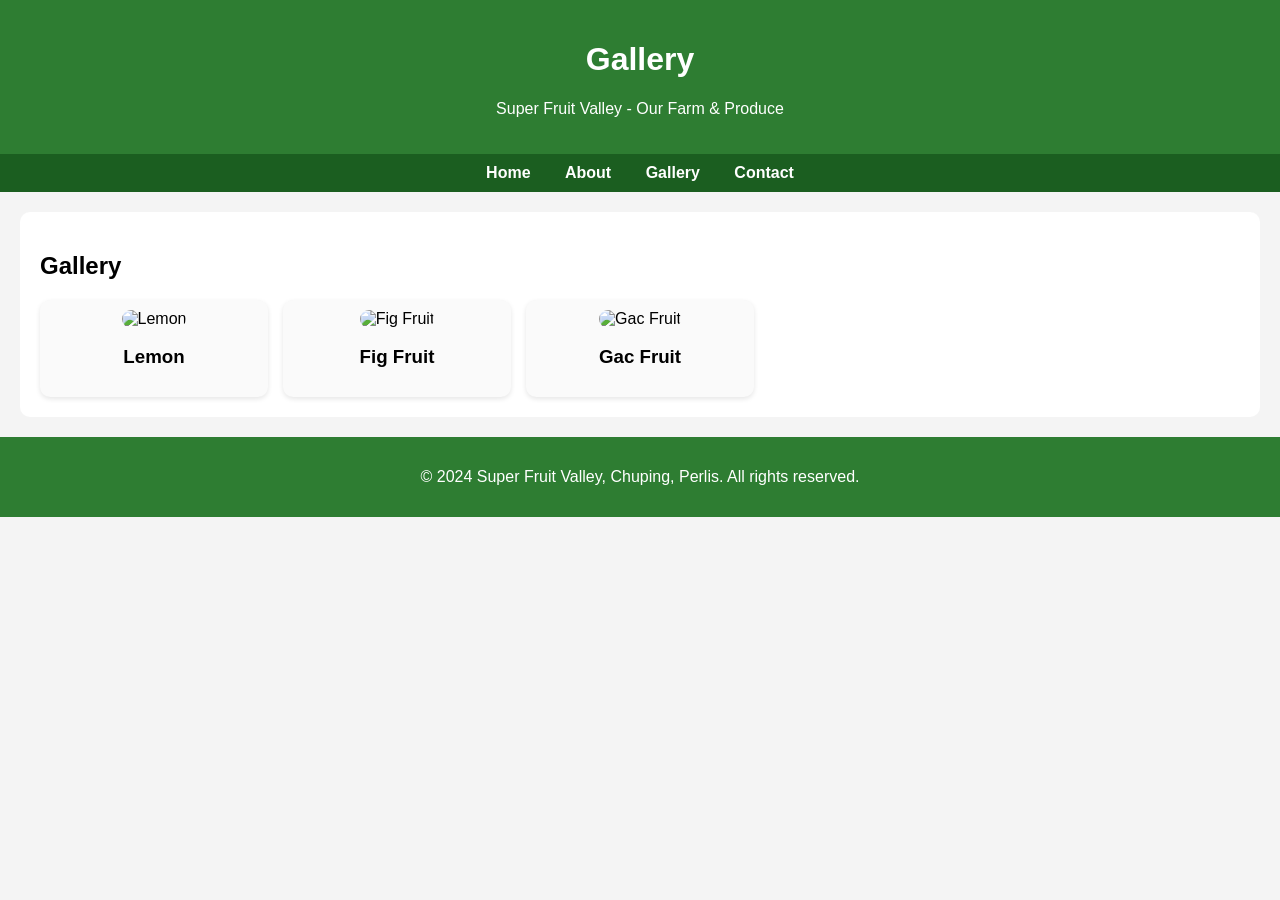
==== gallery.html @ a0f2943e "Add files via upload" ====
<!DOCTYPE html>
<html lang="en">
<head>
  <meta charset="UTF-8">
  <meta name="viewport" content="width=device-width, initial-scale=1.0">
  <title>Gallery - Super Fruit Valley Padang Besar</title>

  <style>
    body {
      font-family: Arial, sans-serif;
      margin: 0;
      background: #f4f4f4;
    }

    header {
      background: #2e7d32;
      color: white;
      padding: 20px;
      text-align: center;
    }

    nav {
      background: #1b5e20;
      padding: 10px;
      text-align: center;
    }

    nav a {
      color: white;
      margin: 0 15px;
      text-decoration: none;
      font-weight: bold;
    }

    .card {
      background: white;
      margin: 20px;
      padding: 20px;
      border-radius: 10px;
    }

    .grid {
      display: grid;
      grid-template-columns: repeat(auto-fill, minmax(200px, 1fr));
      gap: 15px;
    }

    .gallery-item {
      text-align: center;
      background: #fafafa;
      padding: 10px;
      border-radius: 10px;
      box-shadow: 0 2px 5px rgba(0,0,0,0.1);
    }

    .gallery-item img {
      width: 100%;
      height: 150px;
      object-fit: cover;
      border-radius: 10px;
    }

    footer {
      text-align: center;
      padding: 15px;
      background: #2e7d32;
      color: white;
      margin-top: 20px;
    }

    input {
      margin-bottom: 15px;
    }
  </style>
</head>

<body>

<header>
  <h1>Gallery</h1>
  <p>Super Fruit Valley - Our Farm & Produce</p>
</header>

<nav>
  <a href="index.html">Home</a>
  <a href="about.html">About</a>
  <a href="gallery.html">Gallery</a>
  <a href="contact.html">Contact</a>
</nav>

<!-- GALLERY SECTION -->
<div class="card">
  <h2>Gallery</h2>

  <div class="grid" id="galleryGrid">

    <div class="gallery-item">
      <img src="Web Design 1/image/Lemon.jpeg" alt="Lemon">
      <h3>Lemon</h3>
    </div>

    <div class="gallery-item">
      <img src="Web Design 1/image/Fig Fruit.jpeg" alt="Fig Fruit">
      <h3>Fig Fruit</h3>
    </div>

    <div class="gallery-item">
      <img src="Web Design 1/image/Gac Fruit.jpeg" alt="Gac Fruit">
      <h3>Gac Fruit</h3>
    </div>

  </div>
</div>

<footer>
  <p>&copy; 2024 Super Fruit Valley, Chuping, Perlis. All rights reserved.</p>
</footer>

<script>
  const imageUpload = document.getElementById('imageUpload');
  const imagePreview = document.getElementById('imagePreview');
  const galleryGrid = document.getElementById('galleryGrid');

  imageUpload.addEventListener('change', function(e) {
    Array.from(e.target.files).forEach(file => {
      if (file.type.startsWith('image/')) {
        const reader = new FileReader();

        reader.onload = function(e) {
          const galleryItem = document.createElement('div');
          galleryItem.className = 'gallery-item';

          galleryItem.innerHTML = `
            <img src="${e.target.result}" alt="${file.name}">
            <h3>${file.name}</h3>
          `;

          imagePreview.appendChild(galleryItem);
          galleryGrid.appendChild(galleryItem.cloneNode(true));
        };

        reader.readAsDataURL(file);
      }
    });
  });
</script>

</body>
</html>
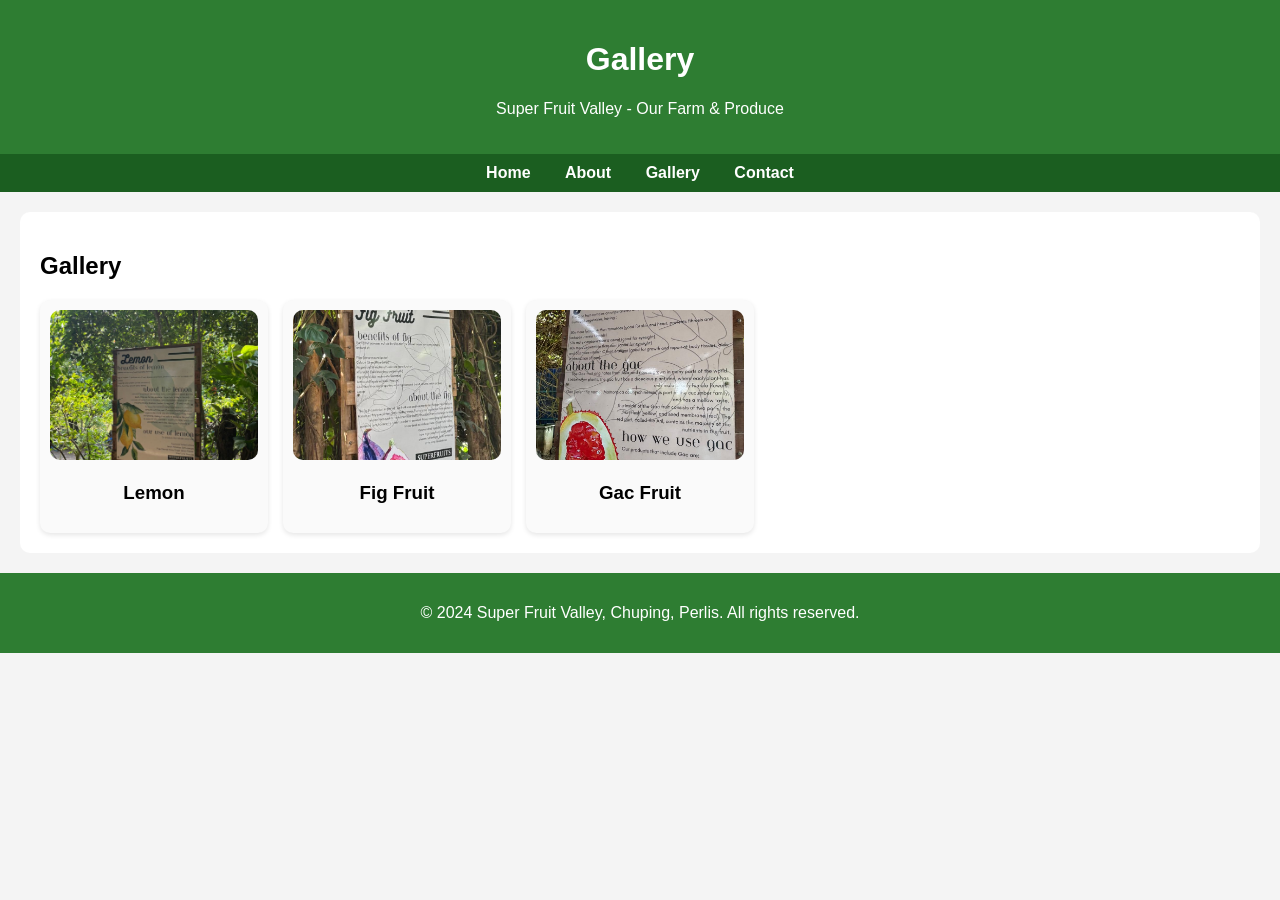
==== commit 8daf434b: "Update gallery.html" ====
--- a/gallery.html
+++ b/gallery.html
@@ -95,17 +95,17 @@
   <div class="grid" id="galleryGrid">
 
     <div class="gallery-item">
-      <img src="Web Design 1/image/Lemon.jpeg" alt="Lemon">
+      <img src="image/Lemon.jpeg" alt="Lemon">
       <h3>Lemon</h3>
     </div>
 
     <div class="gallery-item">
-      <img src="Web Design 1/image/Fig Fruit.jpeg" alt="Fig Fruit">
+      <img src="image/Fig Fruit.jpeg" alt="Fig Fruit">
       <h3>Fig Fruit</h3>
     </div>
 
     <div class="gallery-item">
-      <img src="Web Design 1/image/Gac Fruit.jpeg" alt="Gac Fruit">
+      <img src="image/Gac Fruit.jpeg" alt="Gac Fruit">
       <h3>Gac Fruit</h3>
     </div>
 
@@ -146,4 +146,4 @@
 </script>
 
 </body>
-</html>+</html>
